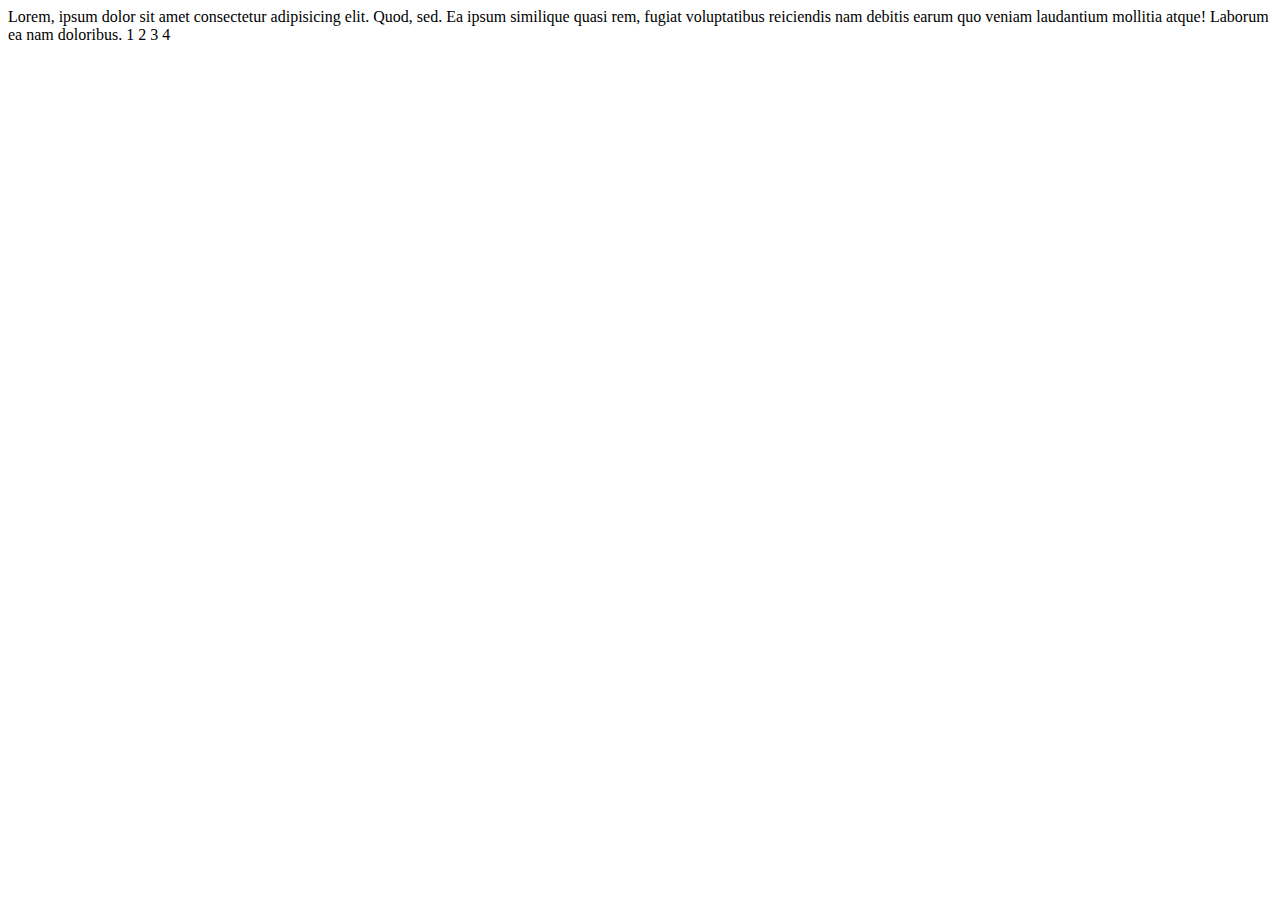
==== 30to33/2/index.html @ f5db1f7c "add all new files" ====
<!DOCTYPE html>
<html lang="en">
    <head>
        <meta charset="UTF-8">
        <meta http-equiv="X-UA-Compatible" content="IE=edge">
        <meta name="viewport" content="width=device-width, initial-scale=1.0">
        <title>Document</title>
        <link rel="stylesheet" href="style.css">
    </head>
    <body>
        <div>
            Lorem, ipsum dolor sit amet consectetur adipisicing elit. Quod, sed.
            Ea ipsum
            similique quasi rem, fugiat voluptatibus reiciendis nam debitis
            earum quo veniam
            laudantium mollitia atque! Laborum ea nam doloribus.
            <span class="top-left">1</span>
            <span class="bottom-left">2</span>
            <span class="top-right">3</span>
            <span class="bottom-right">4</span>
        </div>
    </body>
</html>
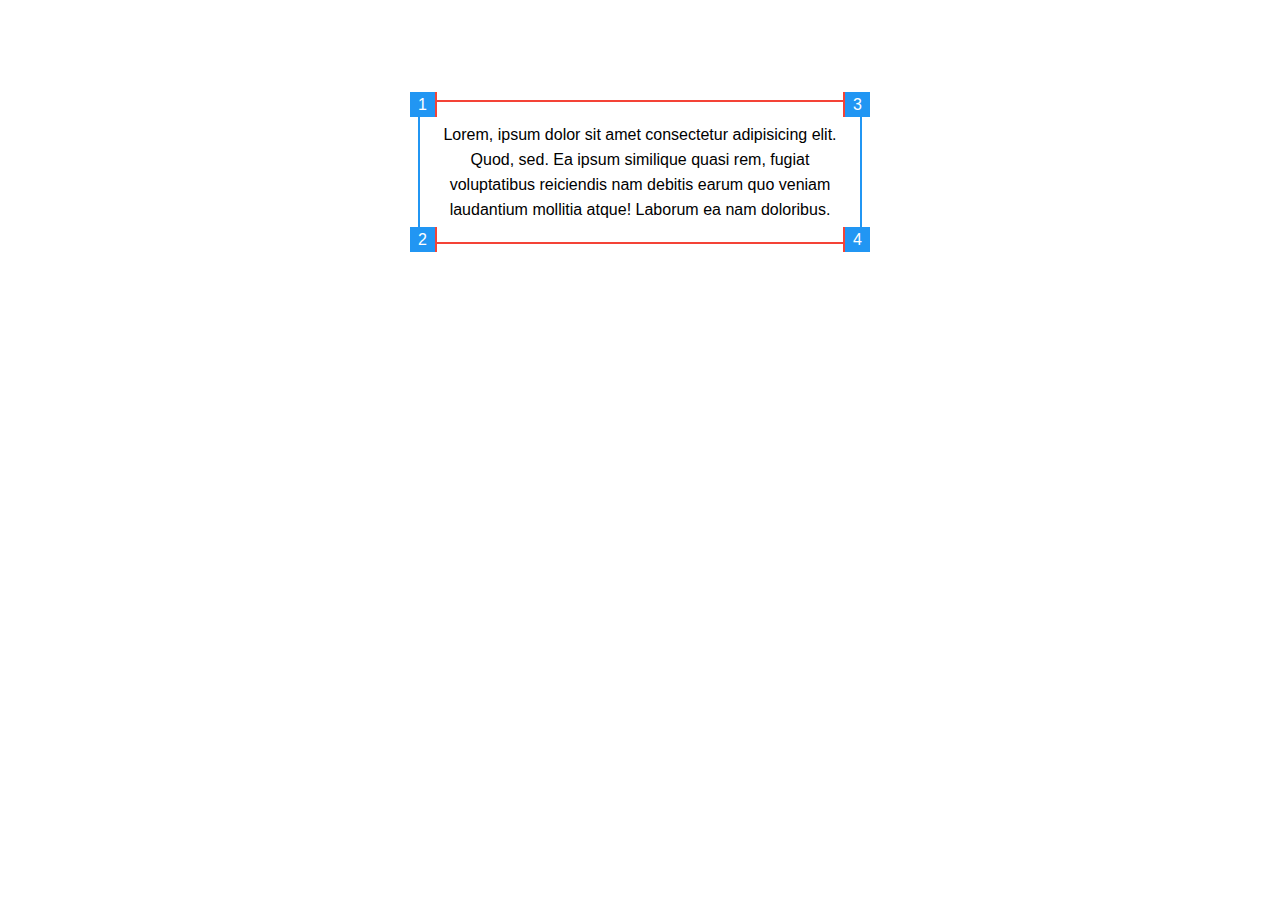
==== commit dd2e6297: "Add files via upload" ====
--- a/30to33/2/index.html
+++ b/30to33/2/index.html
@@ -1,23 +1,23 @@
-<!DOCTYPE html>
-<html lang="en">
-    <head>
-        <meta charset="UTF-8">
-        <meta http-equiv="X-UA-Compatible" content="IE=edge">
-        <meta name="viewport" content="width=device-width, initial-scale=1.0">
-        <title>Document</title>
-        <link rel="stylesheet" href="style.css">
-    </head>
-    <body>
-        <div>
-            Lorem, ipsum dolor sit amet consectetur adipisicing elit. Quod, sed.
-            Ea ipsum
-            similique quasi rem, fugiat voluptatibus reiciendis nam debitis
-            earum quo veniam
-            laudantium mollitia atque! Laborum ea nam doloribus.
-            <span class="top-left">1</span>
-            <span class="bottom-left">2</span>
-            <span class="top-right">3</span>
-            <span class="bottom-right">4</span>
-        </div>
-    </body>
+<!DOCTYPE html>
+<html lang="en">
+    <head>
+        <meta charset="UTF-8">
+        <meta http-equiv="X-UA-Compatible" content="IE=edge">
+        <meta name="viewport" content="width=device-width, initial-scale=1.0">
+        <title>Document</title>
+        <link rel="stylesheet" href="style.css">
+    </head>
+    <body>
+        <div>
+            Lorem, ipsum dolor sit amet consectetur adipisicing elit. Quod, sed.
+            Ea ipsum
+            similique quasi rem, fugiat voluptatibus reiciendis nam debitis
+            earum quo veniam
+            laudantium mollitia atque! Laborum ea nam doloribus.
+            <span class="top-left">1</span>
+            <span class="bottom-left">2</span>
+            <span class="top-right">3</span>
+            <span class="bottom-right">4</span>
+        </div>
+    </body>
 </html>--- a/30to33/2/style.css
+++ b/30to33/2/style.css
@@ -0,0 +1,58 @@
+*{
+    font-family: sans-serif;
+}
+div{
+    width:400px;
+    margin: 0 auto;
+    text-align: center;
+    position: relative;
+    padding:20px;
+    border-top:#f44336 2px solid;
+    border-bottom:#f44336 2px solid;
+    border-right:#2196f3 2px solid;
+    border-left:#2196f3 2px solid;
+    margin-top:100px;
+    line-height: 25px;
+}
+span{
+    display:inline-block;
+    text-align: center;
+    width:25px;
+    height:25px;
+    color:white;
+    background-color:#2196f3;
+}
+.top-left{
+    position: absolute;
+    top: 0;
+    left: 0;
+    border-right: #f44336 2px solid;
+    margin-top:-10px;
+    margin-left: -10px;
+}
+.top-right{
+    position: absolute;
+    top: 0;
+    right: 0;
+    margin-top:-10px;
+    border-left: #f44336 2px solid;
+    margin-right: -10px;
+
+}
+.bottom-left{
+    position: absolute;
+    bottom: 0;
+    left: 0;
+    border-right: #f44336 2px solid;
+    margin-bottom:-10px;
+    margin-left: -10px;
+
+}
+.bottom-right{
+    position: absolute;
+    bottom: 0;
+    right: 0;
+    margin-bottom:-10px;
+    margin-right:-10px;
+    border-left: #f44336 2px solid;
+}
